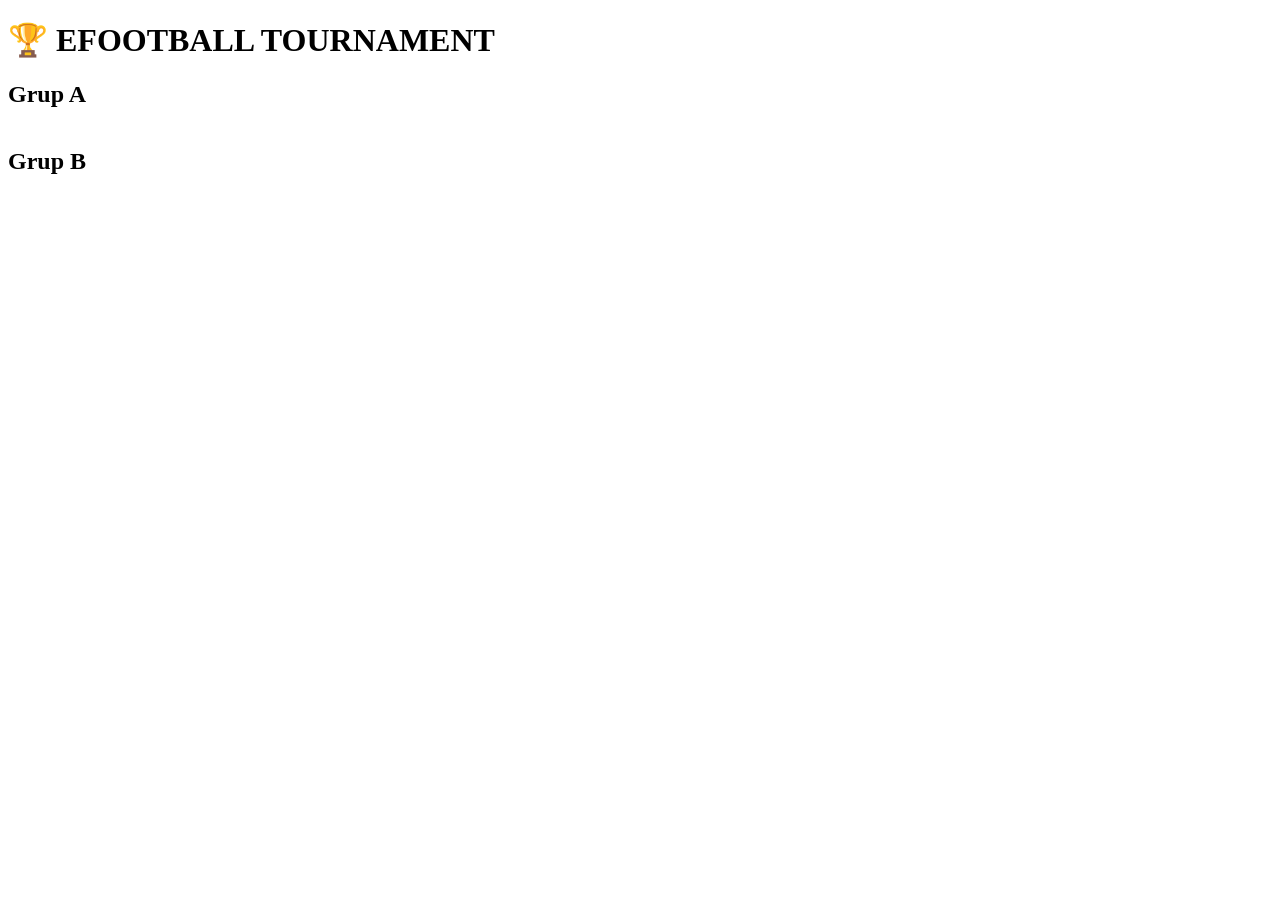
==== index.html @ 115da497 "Create index.html" ====
<!DOCTYPE html>
<html lang="id">
<head>
  <meta charset="UTF-8">
  <title>EFOOTBALL TOURNAMENT</title>
  <link rel="stylesheet" href="style.css">
</head>
<body>

<h1>🏆 EFOOTBALL TOURNAMENT</h1>

<div class="container">
  <div class="card">
    <h2>Grup A</h2>
    <table id="groupA"></table>
  </div>

  <div class="card">
    <h2>Grup B</h2>
    <table id="groupB"></table>
  </div>
</div>

<script type="module" src="script.js"></script>
</body>
</html>
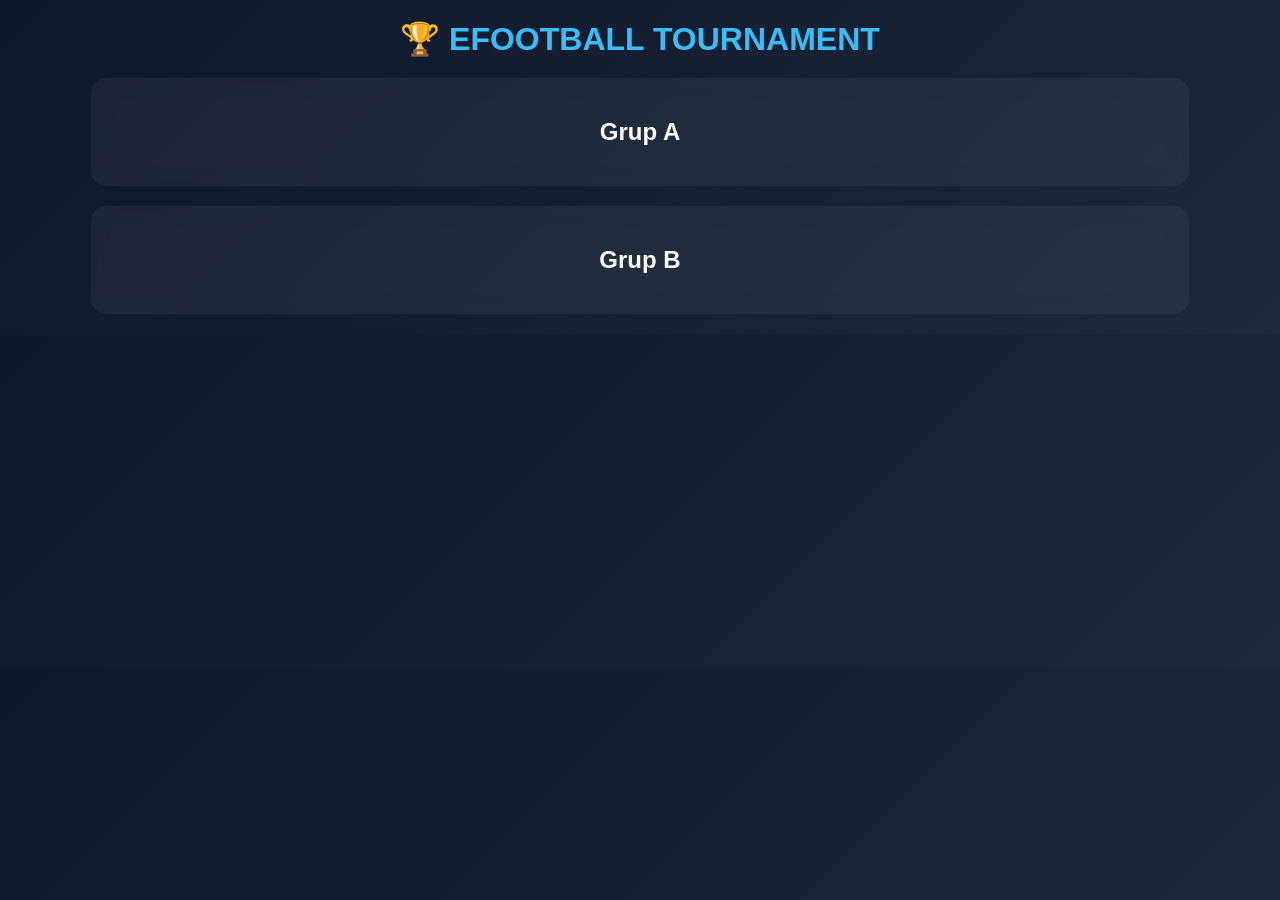
==== commit dc56f5e9: "Update index.html" ====
--- a/index.html
+++ b/index.html
@@ -1,7 +1,6 @@
 <!DOCTYPE html>
-<html lang="id">
+<html>
 <head>
-  <meta charset="UTF-8">
   <title>EFOOTBALL TOURNAMENT</title>
   <link rel="stylesheet" href="style.css">
 </head>
@@ -21,6 +20,6 @@
   </div>
 </div>
 
-<script type="module" src="script.js"></script>
+<script src="script.js"></script>
 </body>
 </html>
--- a/style.css
+++ b/style.css
@@ -0,0 +1,61 @@
+body {
+  font-family: 'Poppins', sans-serif;
+  background: linear-gradient(135deg, #0f172a, #1e293b);
+  color: white;
+  text-align: center;
+}
+
+h1 {
+  margin: 20px;
+  color: #38bdf8;
+}
+
+.container {
+  width: 90%;
+  margin: auto;
+}
+
+.card {
+  background: rgba(255,255,255,0.05);
+  backdrop-filter: blur(10px);
+  border-radius: 15px;
+  padding: 20px;
+  margin: 20px;
+}
+
+table {
+  width: 100%;
+  border-collapse: collapse;
+}
+
+th {
+  background: #38bdf8;
+  color: black;
+  padding: 10px;
+}
+
+td {
+  padding: 10px;
+  border-bottom: 1px solid rgba(255,255,255,0.1);
+}
+
+tr:hover {
+  background: rgba(56,189,248,0.2);
+}
+
+.top1 { background: gold; color: black; }
+.top2 { background: silver; color: black; }
+.top3 { background: #cd7f32; color: black; }
+
+button {
+  padding: 10px;
+  border: none;
+  border-radius: 8px;
+  background: #38bdf8;
+  cursor: pointer;
+}
+
+input, select {
+  padding: 8px;
+  margin: 5px;
+}
